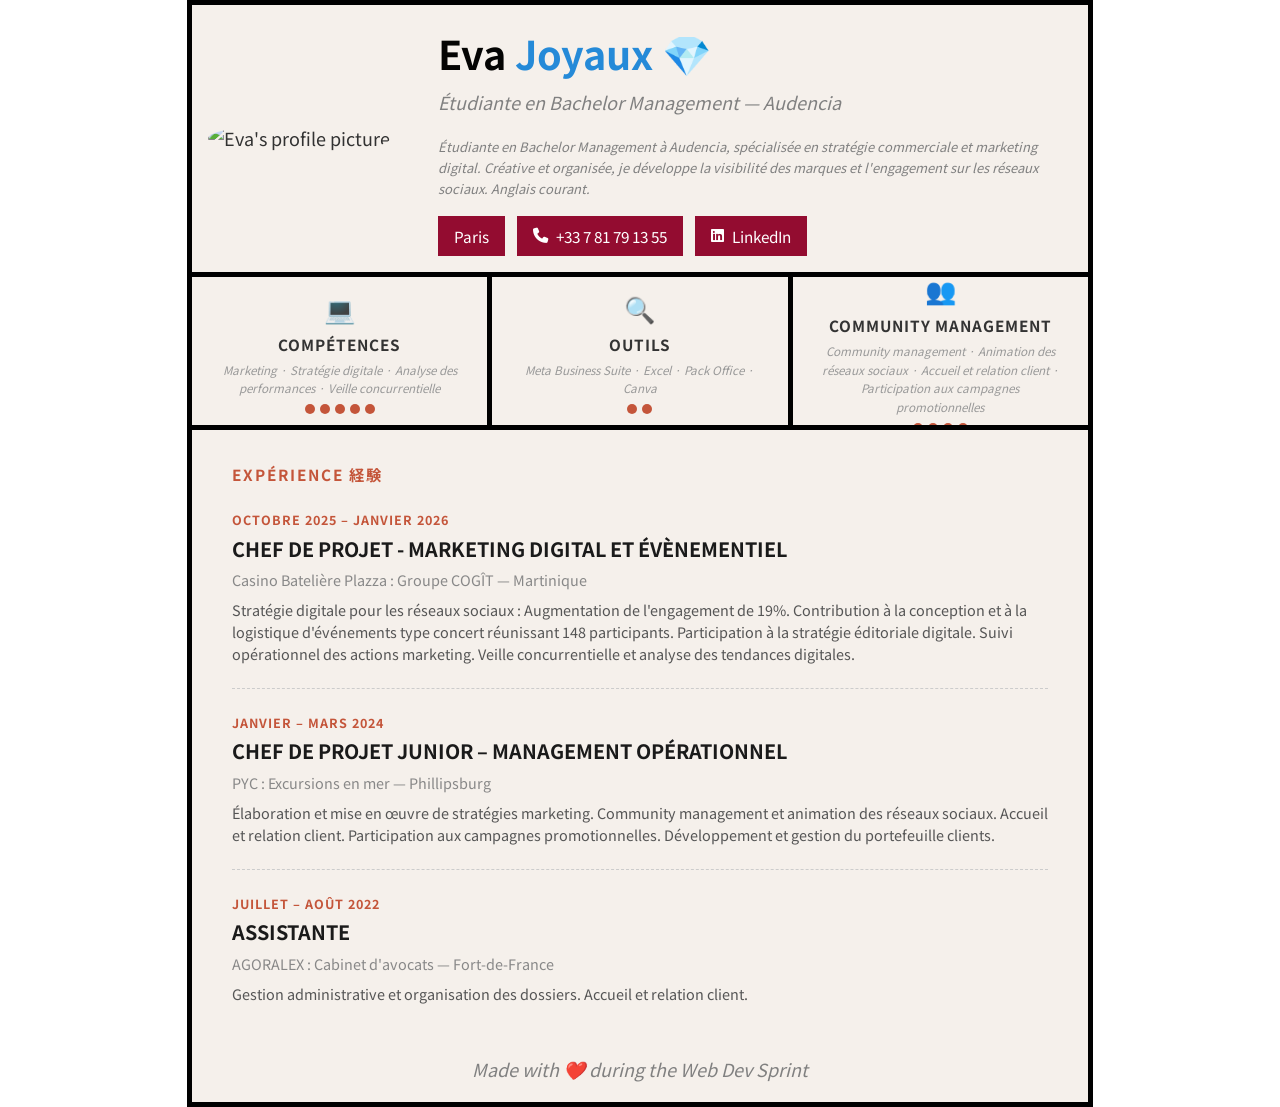
==== index.html @ 2fcc44c4 "Rename index.html.html to index.html" ====
<!DOCTYPE html>
<html lang="en">
<head>
  <meta charset="UTF-8">
  <meta name="description" content="Eva's portfolio website">
  <meta name="viewport" content="width=device-width, initial-scale=1">
  <title>Eva's portfolio website</title>
  <link href="https://fonts.googleapis.com/css2?family=Chivo:wght@400;700&family=Overpass:wght@400;600&display=swap" rel="stylesheet">
  <link rel="stylesheet" href="https://cdnjs.cloudflare.com/ajax/libs/font-awesome/6.5.1/css/all.min.css">
  <link href="style.css" rel="stylesheet">
  <link href="https://fonts.googleapis.com/css2?family=Noto+Sans+JP:wght@400;700&display=swap" rel="stylesheet">
  <link rel="icon" type="image/png" href="favicon.png">
</head>
<body>
  <div class="body-container">
    <div class="header">
      <div class="header-photo">
        <img src="eva-portfolio.png" alt="Eva's profile picture" class="profile-picture">
      </div>
      <div class="header-info">
        <h1><span class="header-firstname-highlight">Eva</span> <span class="header-lastname-highlight">Joyaux</span> 💎</h1>
        <p class="header-subtitle">Étudiante en Bachelor Management — Audencia</p>
        <div class="header-short-info">
          Étudiante en Bachelor Management à Audencia, spécialisée en stratégie commerciale et marketing digital. Créative et organisée, je développe la visibilité des marques et l'engagement sur les réseaux sociaux. Anglais courant.
        </div>
        <div class="header-links">
          <div class="header-item">
            Paris
          </div>
          <a href="tel:+33781791355" class="header-item">
            <i class="fa-solid fa-phone"></i>
            <span>+33 7 81 79 13 55</span>
          </a>
          <a href="https://www.linkedin.com/in/eva-joyaux-807a8a296" target="_blank" class="header-item">
            <i class="fa-brands fa-linkedin"></i>
            <span>LinkedIn</span>
          </a>
        </div>
      </div>
    </div>
    <div class="container">
      <div class="skills">
        <div class="skill-item">
          <div class="skill-item-icon">💻</div>
          <h2 class="skill-item-title">Compétences</h2>
          <div class="skill-item-description">
            Marketing · Stratégie digitale · Analyse des performances · Veille concurrentielle
          </div>
          <div class="skill-item-dots">
            <span class="dot"></span>
            <span class="dot"></span>
            <span class="dot"></span>
            <span class="dot"></span>
            <span class="dot"></span>
          </div>
        </div>
        <div class="skill-item">
          <div class="skill-item-icon">🔍</div>
          <h2 class="skill-item-title">Outils</h2>
          <div class="skill-item-description">
            Meta Business Suite · Excel · Pack Office · Canva
          </div>
          <div class="skill-item-dots">
            <span class="dot"></span>
            <span class="dot"></span>
          </div>
        </div>
        <div class="skill-item">
          <div class="skill-item-icon">👥</div>
          <h2 class="skill-item-title">Community management</h2>
          <div class="skill-item-description">
            Community management · Animation des réseaux sociaux · Accueil et relation client · Participation aux campagnes promotionnelles
          </div>
          <div class="skill-item-dots">
            <span class="dot"></span>
            <span class="dot"></span>
            <span class="dot"></span>
            <span class="dot"></span>
          </div>
        </div>
      </div>
      <div class="experiences">
        <h2 class="experiences-title">Expérience 経験</h2>

        <div class="experience-item">
          <span class="experience-date">Octobre 2025 – Janvier 2026</span>
          <h3 class="experience-role">Chef de projet - Marketing digital et évènementiel</h3>
          <span class="experience-company">Casino Batelière Plazza : Groupe COGÎT — Martinique</span>
          <p class="experience-description">
            Stratégie digitale pour les réseaux sociaux : Augmentation de l'engagement de 19%. Contribution à la conception et à la logistique d'événements type concert réunissant 148 participants. Participation à la stratégie éditoriale digitale. Suivi opérationnel des actions marketing. Veille concurrentielle et analyse des tendances digitales.
          </p>
        </div>

        <div class="experience-item">
          <span class="experience-date">Janvier – Mars 2024</span>
          <h3 class="experience-role">Chef de projet junior – Management opérationnel</h3>
          <span class="experience-company">PYC : Excursions en mer — Phillipsburg</span>
          <p class="experience-description">
            Élaboration et mise en œuvre de stratégies marketing. Community management et animation des réseaux sociaux. Accueil et relation client. Participation aux campagnes promotionnelles. Développement et gestion du portefeuille clients.
          </p>
        </div>

        <div class="experience-item">
          <span class="experience-date">Juillet – Août 2022</span>
          <h3 class="experience-role">Assistante</h3>
          <span class="experience-company">AGORALEX : Cabinet d'avocats — Fort-de-France</span>
          <p class="experience-description">
            Gestion administrative et organisation des dossiers. Accueil et relation client.
          </p>
        </div>
      </div>
    </div>
      <div class="footer">
        <p>Made with ❤️ during the Web Dev Sprint</p>
      </div>
    </div>
  </div>
</body>
</html>
---- style.css ----
/* ===== Base styles ===== */
root {
  --ink: #1a1a1a;
  --paper: #f5f0eb;
  --cream: #ebe4db;
  --accent: #c4553a;
  --accent-light: #e8a693;
  --muted: #8a8279;
  --gold: #b8973a;
  --white: #ffffff;
}


body {
  font-size: 18px;
  font-family: 'Noto Sans JP', sans-serif;
  line-height: 1.6;
  color: rgb(50, 50, 50);
  margin: 0;
  display: flex;
  flex-direction: column;
  justify-content: center;
  align-items: center;

}

.body-container {
  font-size: 18px;
  font-family: 'Noto Sans JP', sans-serif;
  line-height: 1.6;
  color: rgb(50, 50, 50);
  margin: 0;
  display: flex;
  flex-direction: column;
  justify-content: center;
  align-items: center;
  width: 70%;
  margin: 0 auto;
  background-color: #f5f0eb;
  border: 5px solid rgb(0, 0, 0);
}

h2 {
  text-transform: uppercase;
}

p {
  font-style: italic;
  color: gray;
}

.header {
  display: flex;
  align-items: center;
  gap: 48px;
  padding: 16px;
  border-bottom: 5px solid rgb(0, 0, 0);
}


.header-firstname-highlight {
  color: #040403;
}

.header-lastname-highlight {
  color: #258ad8;
}

.header-photo {
  flex-shrink: 0;
}

.profile-picture {
  width: 220px;
  height: 220px;
  object-fit: cover;
  border-radius: 50%;
}

.header-info {
  display: flex;
  flex-direction: column;
}

.header-info h1 {
  margin: 0 0 4px 0;
  font-size: 2.2em;
}

.header-subtitle {
  margin: 0 0 20px 0;
  font-style: italic;
  color: gray;
}

.header-links {
  display: flex;
  gap: 12px;
  flex-wrap: wrap;
}

.header-item {
  display: flex;
  align-items: center;
  gap: 8px;
  padding: 8px 16px;
  background-color: #930c30;
  text-decoration: none;
  color: #ffffff;
  font-size: 0.85em;
  font-style: normal;
  transition: background-color 0.2s;
}

.header-short-info {
  font-size: 13px;
  font-style: italic;
  color: gray;
  margin-bottom: 16px;

}

.header-item:hover {
  background-color: #cf1941;
}

.header-item i {
  font-size: 1em;
}

.container {
  display: flex;
  flex-direction: column;
  align-items: flex-start;
  overflow: hidden;
}


.skills {
  display: flex;
  width: 100%;
  overflow: hidden;
  border-bottom: 5px solid rgb(0, 0, 0);
}

.skills > div {
  flex: 1;
  text-align: center;
}

.skill-item {
  display: flex;
  flex-direction: column;
  align-items: center;
  justify-content: center;
  height: 100px;
  padding: 24px 24px;
  background-color: #f5f0eb;
}

.skill-item {
  border-right: 5px solid rgb(0, 0, 0);
}

.skill-item:last-child {
  border-right: none;
}



.skill-item-icon {
  font-size: 1.4em;
  margin-bottom: 4px;
}

.skill-item-title {
  font-size: 0.85em;
  font-weight: 700;
  text-transform: uppercase;
  letter-spacing: 1px;
  margin: 0 0 4px 0;
  color: #333;
}

.skill-item-description {
  font-style: italic;
  color: #999;
  font-size: 0.65em;
  margin-bottom: 6px;
}

.skill-item-dots {
  display: flex;
  gap: 5px;
  justify-content: center;
}

.skill-item-dots .dot {
  width: 10px;
  height: 10px;
  border-radius: 50%;
  background-color: #c4553a;
  display: inline-block;
}


.experiences {
  padding: 32px 40px;
  width: 100%;
  box-sizing: border-box;
}

.experiences-title {
  color: #c4553a;
  font-size: 0.85em;
  font-weight: 700;
  text-transform: uppercase;
  letter-spacing: 2px;
  margin: 0 0 24px 0;
}

.experience-item {
  padding-bottom: 24px;
  margin-bottom: 24px;
  border-bottom: 1px dashed #ccc;
}

.experience-item:last-child {
  border-bottom: none;
  margin-bottom: 0;
  padding-bottom: 0;
}

.experience-date {
  display: block;
  color: #c4553a;
  font-size: 0.7em;
  font-weight: 700;
  text-transform: uppercase;
  letter-spacing: 1px;
  margin-bottom: 2px;
}

.experience-role {
  font-size: 1.1em;
  font-weight: 700;
  text-transform: uppercase;
  margin: 0 0 4px 0;
  color: #1a1a1a;
}

.experience-company {
  display: block;
  font-size: 0.8em;
  color: #888;
  margin-bottom: 8px;
}

.experience-description {
  font-size: 0.8em;
  font-style: normal;
  color: #555;
  margin: 0;
  line-height: 1.5;
}

.contact-me {
  margin-top: 64px;
  text-align: center;
  width: 50%;
}

.contact-links {
  display: flex;
  justify-content: center;
  gap: 24px;
  flex-wrap: wrap;
  margin-top: 16px;
}

.contact-item {
  display: flex;
  align-items: center;
  gap: 10px;
  padding: 12px 20px;
  border-radius: 8px;
  background-color: #ffffff;
  box-shadow: 0 2px 8px rgba(0, 0, 0, 0.08);
  text-decoration: none;
  color: rgb(50, 50, 50);
  font-style: normal;
  transition: transform 0.2s, box-shadow 0.2s;
}

.contact-item:hover {
  transform: translateY(-3px);
  box-shadow: 0 4px 14px rgba(0, 0, 0, 0.14);
}

.contact-item i {
  font-size: 1.2em;
  color: #c4553a;
}

.contact-item span {
  font-style: normal;
  color: rgb(50, 50, 50);
}
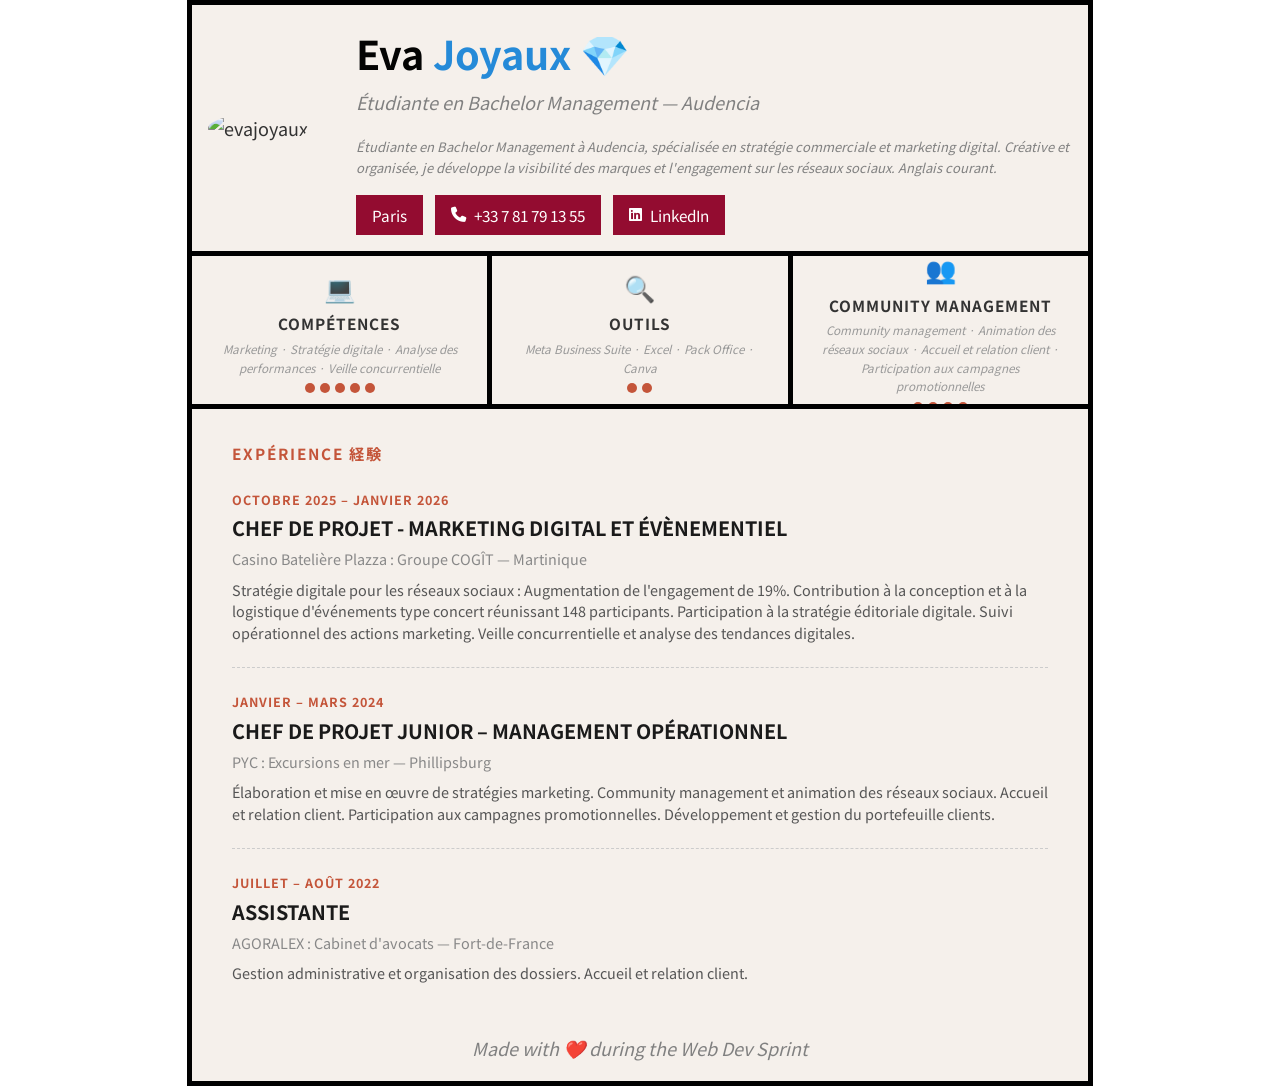
==== commit 282c4b5f: "Update index.html" ====
--- a/index.html
+++ b/index.html
@@ -2,20 +2,20 @@
 <html lang="en">
 <head>
   <meta charset="UTF-8">
-  <meta name="description" content="Eva's portfolio website">
+  <meta name="description" content="evajoyaux">
   <meta name="viewport" content="width=device-width, initial-scale=1">
-  <title>Eva's portfolio website</title>
+  <title>evajoyaux</title>
   <link href="https://fonts.googleapis.com/css2?family=Chivo:wght@400;700&family=Overpass:wght@400;600&display=swap" rel="stylesheet">
   <link rel="stylesheet" href="https://cdnjs.cloudflare.com/ajax/libs/font-awesome/6.5.1/css/all.min.css">
   <link href="style.css" rel="stylesheet">
   <link href="https://fonts.googleapis.com/css2?family=Noto+Sans+JP:wght@400;700&display=swap" rel="stylesheet">
-  <link rel="icon" type="image/png" href="favicon.png">
+  <link rel="icon" type="image/png" href="evajoyaux.png">
 </head>
 <body>
   <div class="body-container">
     <div class="header">
       <div class="header-photo">
-        <img src="eva-portfolio.png" alt="Eva's profile picture" class="profile-picture">
+        <img src="evajoyaux.png" alt="evajoyaux" class="profile-picture">
       </div>
       <div class="header-info">
         <h1><span class="header-firstname-highlight">Eva</span> <span class="header-lastname-highlight">Joyaux</span> 💎</h1>
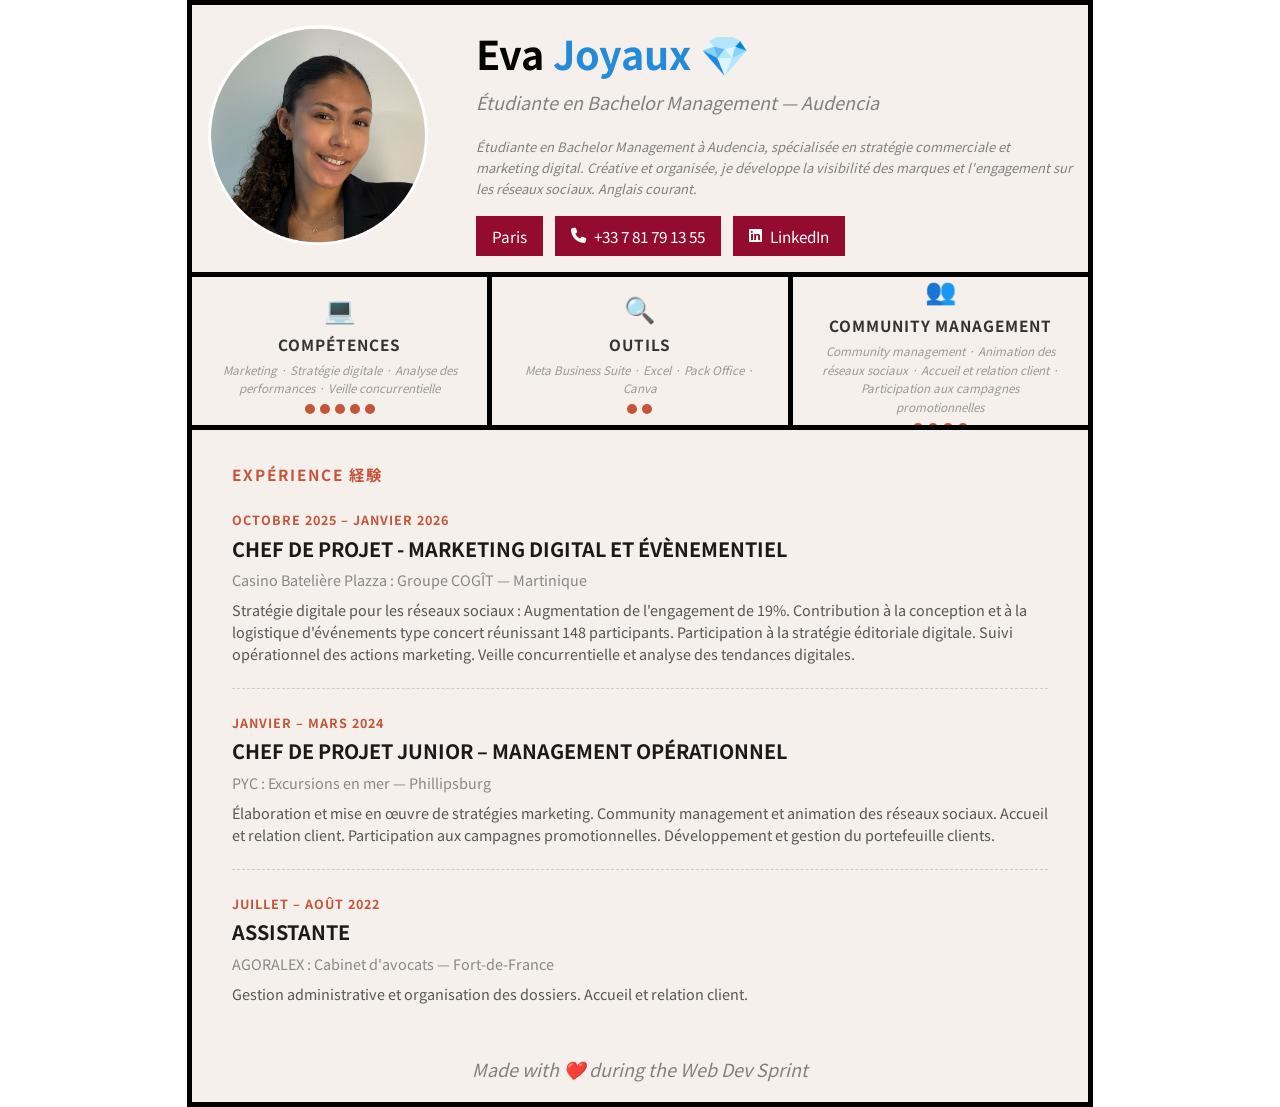
==== commit 44680669: "Update index.html" ====
--- a/index.html
+++ b/index.html
@@ -9,13 +9,13 @@
   <link rel="stylesheet" href="https://cdnjs.cloudflare.com/ajax/libs/font-awesome/6.5.1/css/all.min.css">
   <link href="style.css" rel="stylesheet">
   <link href="https://fonts.googleapis.com/css2?family=Noto+Sans+JP:wght@400;700&display=swap" rel="stylesheet">
-  <link rel="icon" type="image/png" href="evajoyaux.png">
+  
 </head>
 <body>
   <div class="body-container">
     <div class="header">
       <div class="header-photo">
-        <img src="evajoyaux.png" alt="evajoyaux" class="profile-picture">
+        <img src="evajoyaux.jpg" alt="evajoyaux" class="profile-picture">
       </div>
       <div class="header-info">
         <h1><span class="header-firstname-highlight">Eva</span> <span class="header-lastname-highlight">Joyaux</span> 💎</h1>
